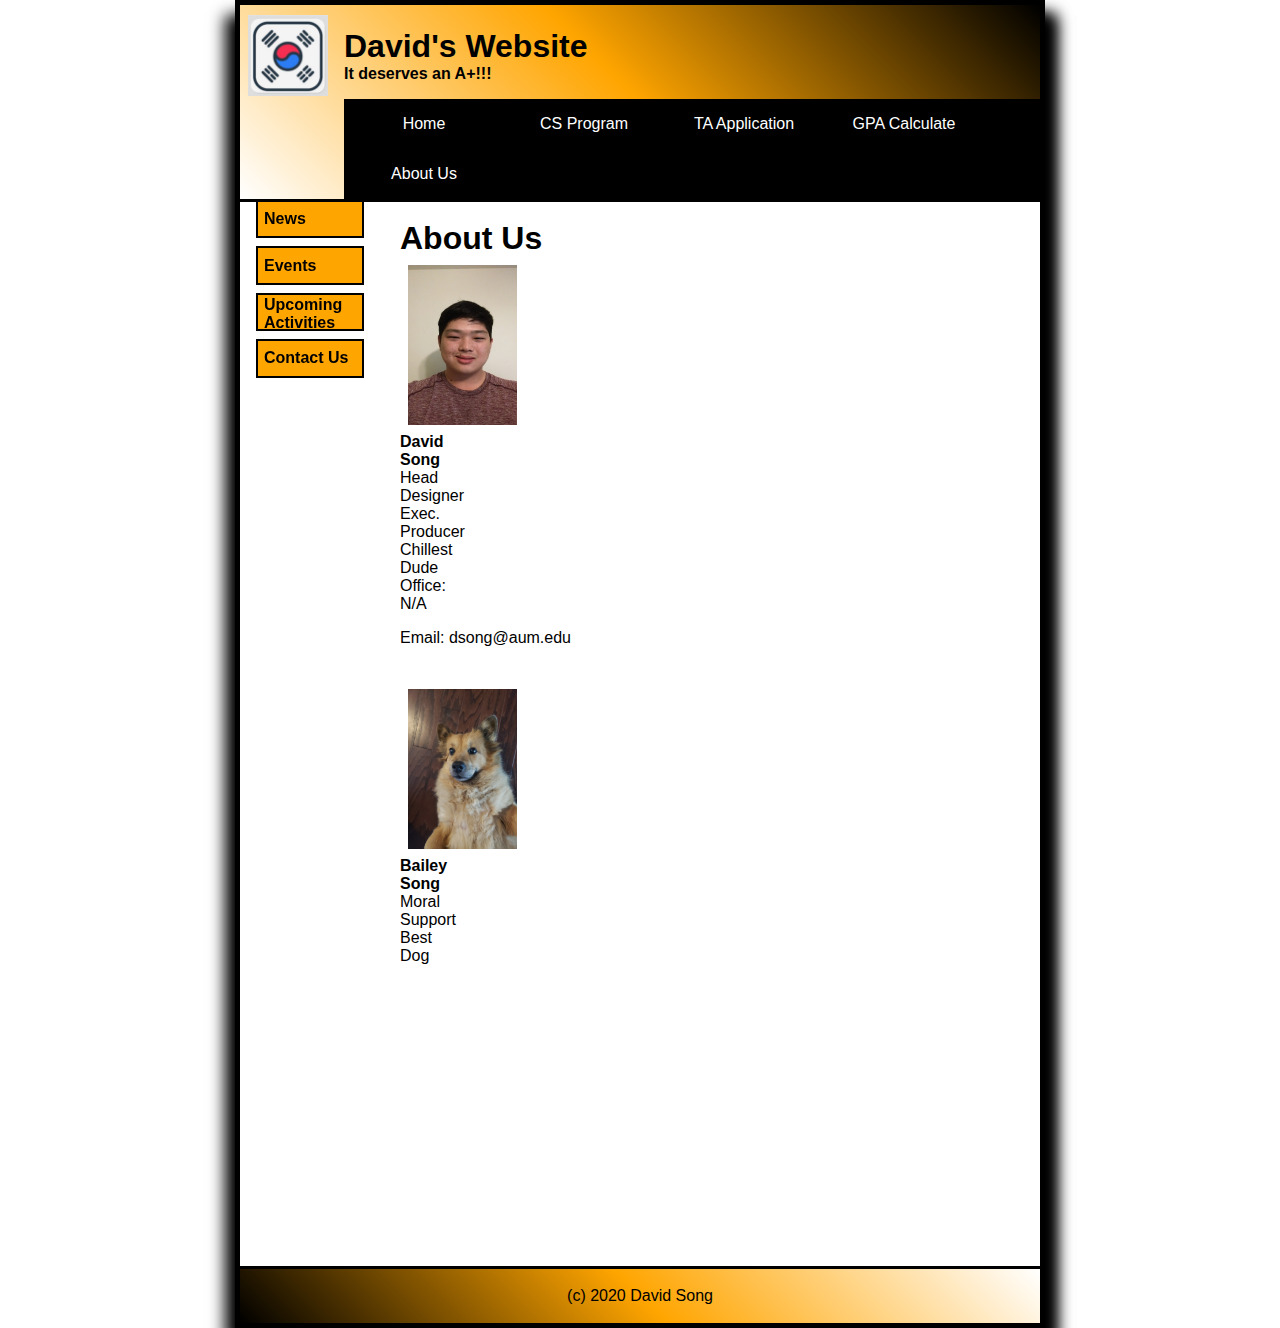
==== navbar/about.html @ 09e6495b "Initialization" ====
<!DOCTYPE html>

<html lang="en">
<head>
	<meta charset="utf-8" />
	<title>David's Website</title>
    <link rel="shortcut icon" href="/images/KoreanFlag.JPG">
    <link rel="stylesheet" href="/styles/main.css">
    
</head>

<body>

    <div class="header">
        <img src="/images/KoreanFlag.JPG" alt="Korean Flag" style="width:5em;">
        <h1>David's Website</h1>
        <h2>It deserves an A+!!!</h2>
        
    <div class="navbar">
         <a class="home" href="/index.html">Home</a>
         <a class="plist" href="/navbar/cs_prog.html">CS Program</a>
         <a class="personal" href="/navbar/teaching_app.html">TA Application</a>
        <a class="personal" href="/navbar/gpa.html">GPA Calculate</a>
     <a class="joinemail" href="/navbar/about.html">About Us</a>
</div> 
        
    </div>
    

    <div class="main">
        
    <h1>About Us</h1>
    
    <img src="/images/david.jpg" alt="David" style="width:6.8em; height: 10em; float:left;">
            <p style="padding-right:29em;"><strong>David Song</strong> Head Designer Exec. Producer Chillest Dude Office: N/A </p><p>Email: dsong@aum.edu </p><br>
    <img src="/images/bailey.jpg" alt="Best_Dog" style="width:6.8em; height:10em; float:left;">
            <p style="padding-right:29em;"><strong>Bailey Song</strong> Moral Support Best Dog</p>
    <br><br><br><br><br><br><br><br><br>

        
    <br><br><br><br><br><br><br>
    </div>
     <div class="sidenav">
         <ul >
            <li><a href="/sidenav/news.html"><button class="button">News</button></a></li>
             <li><a href="/sidenav/events.html"><button class="button">Events</button></a></li>
             <li><a href="/sidenav/upact.html"><button class="button">Upcoming Activities</button></a></li>
             <li><a href="/sidenav/contact.html"><button class="button">Contact Us</button></a></li>
         </ul>
   </div>
    <div class="footer">   
    <p>(c) 2020 David Song</p>
    </div>
    </body>
</html>
---- styles/main.css ----
html{
    background-image:url("../images/bats.gif");
}
body {
    font-family:sans-serif;
    width:800px;
    background-color:white;
    border:5px solid black;
    box-shadow:10px 15px 15px black,-10px 15px 15px black, 10px 15px 15px black;   
    padding:0em;
    margin:0em auto;
    
}
img{
    float:left;
    padding-top:.5em;
    padding-left:.5em;
    padding-right:1em;
    padding-bottom:.5em;
}
.header{
    background-image:linear-gradient(45deg,white,orange,black);
    padding-top:.1em;
    padding-bottom:0em;
    outline-color:black;
    outline-style:solid;
    background-position: top;
    margin-top:0em;
}
.main{
    padding-top:0em;
    padding-left:10em;
    padding-right:8em;
}
.main1{
    padding-top:0em;
    padding-left:10em;
    padding-right:14em;
}
.footer{
    background-image:linear-gradient(45deg,black,orange,white);
    outline-color:black;
    outline-style:solid;
    
    text-align:center;
    margin:0em 0em 0em 0em;
    padding-bottom:.1em;
    padding-top:.1em;
}
p1{
    margin-left:0em;
    margin-right:0em;
    
}
h1{
    font-size:200%;
    font-weight:800;
    padding-top:0em;
    padding-bottom:0em;
    margin-bottom:0em;
    
    /*font-style:italic;
    color:orange;
    text-shadow:2px 2px black;*/
}
h2{
    font-size:100%;
    font-weight:800;
    padding-top:0em;
    padding-bottom:1em;
    margin-top:0em;
    margin-bottom:0em;
}
h3{
    font-weight: 800;
}
h4{
    text-align:center;
    font-size:140%;
    font-weight:800;
    margin-top:0em;
    margin-bottom:0em;
    margin-right:4em;
    padding-top:1em;
    
    
}
a:link {
    color: orange;
    background-color: transparent;
    text-decoration:underline;
}
.product:link {
    color:black;
    background-color:transparent;
    text-decoration:underline;
}
a:visited{
    color:purple;
    background-color:transparent;
    text-decoration:underline;
}
.button {
    background-color:Orange;
    border: 2px solid black;
    text-align:left;
    text-decoration: none;
    display: inline-block;
    font-size: 100%;
    font-weight: 600;
    margin: 0em 0em .5em 0em;
    width:75%;
    height:2.4em;\
    cursor: pointer;
}
.sidenav {
    height:auto;
    width:10em;
    position: fixed;
    z-index:1;
    top:11.5em;
    margin-top:0em;
    overflow-x: hidden;
    padding-top:0em;
}
.sidenav1{
    background-color:#F5DEB3;
    height:auto;
    width:12em;right:5em;
    position:fixed;
    top:10.1em;
    margin-top:0em;
    margin-left:0em;
    margin-right:0em;
    padding-top:0em;
    padding-left:.8em;
    padding-right:1em;
}
ul{
    list-style-type:none;
    margin-left: 0em;
    padding-left:1em;
}
li1 {
    margin-left:1em;
}
ul1{
    list-style-type:none;
    margin-left: 0em;
    padding-left:0em;
}
.navbar {
    overflow: hidden;
    background-color: black;
    margin:0em auto;

}
.navbar a {
    float: left;
    font-size: 100%;
    color: white;
    text-align:center;
    padding: 1em 0em;
    text-decoration: none;
    min-width:10em;
    margin:0em 0em 0em 0em;
}
.dropdown {
    float: left;
    overflow: hidden;
}
.dropdown .dropbtn {
    font-size: 100%;  
    border: none;
    outline: none;
    color: white;
    padding: 1em 0em;
    background-color: black;
    font-family: inherit;
    min-width:10em;
    margin: 0;
}
.home a.home, .plist a.plist, .personal a.personal, .joinemail a.joinemail{
    color:orange;
}
.navbar a:hover, .dropbtn, .dropdown:hover {
    color:orange;
}
.navbar a:active{
    color:orange;
    
}
.dropdown-content {
    display: none;
    position: absolute;
    z-index: 1;
}
.dropdown-content a {
    float: none;
    color: white;
    background-color:black;
    padding: 1em 0em;
    min-width:10em;
    text-decoration: none;
    display: block;
    text-align: center;
}
.dropdown-content a:hover {
    background-color: gray;
    color:white;
}
.dropdown:hover .dropdown-content {
    display: block;
}
th{
    min-width:10em;
    text-align:left;
    color:darkgray
}
td{
 /*   margin:0em 0em 0em 0em;
    padding:0em 0em 0em 0em;
*/
}
.rnavimg{
    width:3em;padding-left:1em;
}
.middle{
    text-decoration:underline;
}
.right{
    background-color:#F5DEB3;
    min-width:3em;
    text-align:right;
    margin:0em 0em 0em 0em;
}
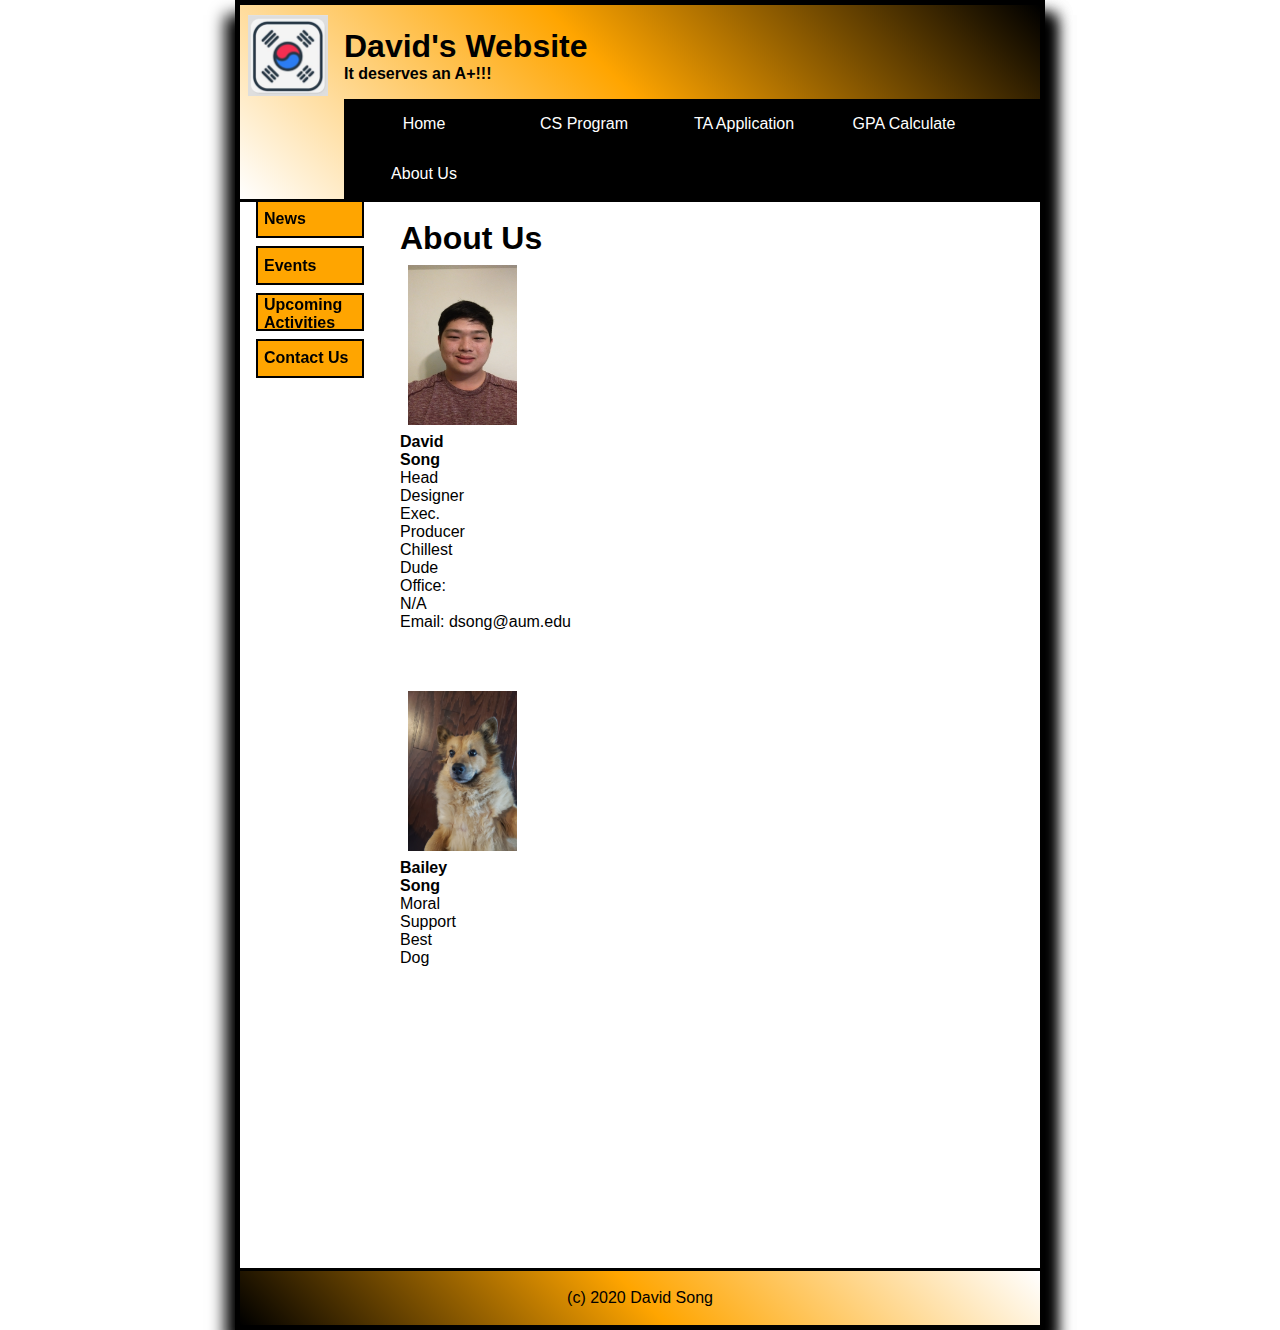
==== commit 50b6d0f4: "inzy weenzy tweak" ====
--- a/navbar/about.html
+++ b/navbar/about.html
@@ -32,7 +32,7 @@
     <h1>About Us</h1>
     
     <img src="/images/david.jpg" alt="David" style="width:6.8em; height: 10em; float:left;">
-            <p style="padding-right:29em;"><strong>David Song</strong> Head Designer Exec. Producer Chillest Dude Office: N/A </p><p>Email: dsong@aum.edu </p><br>
+            <p style="padding-right:29em; margin-bottom: 0em;"><strong>David Song</strong> Head Designer Exec. Producer Chillest Dude Office: N/A </p><p style="margin-top:0em;">Email: dsong@aum.edu </p><br><br>
     <img src="/images/bailey.jpg" alt="Best_Dog" style="width:6.8em; height:10em; float:left;">
             <p style="padding-right:29em;"><strong>Bailey Song</strong> Moral Support Best Dog</p>
     <br><br><br><br><br><br><br><br><br>
